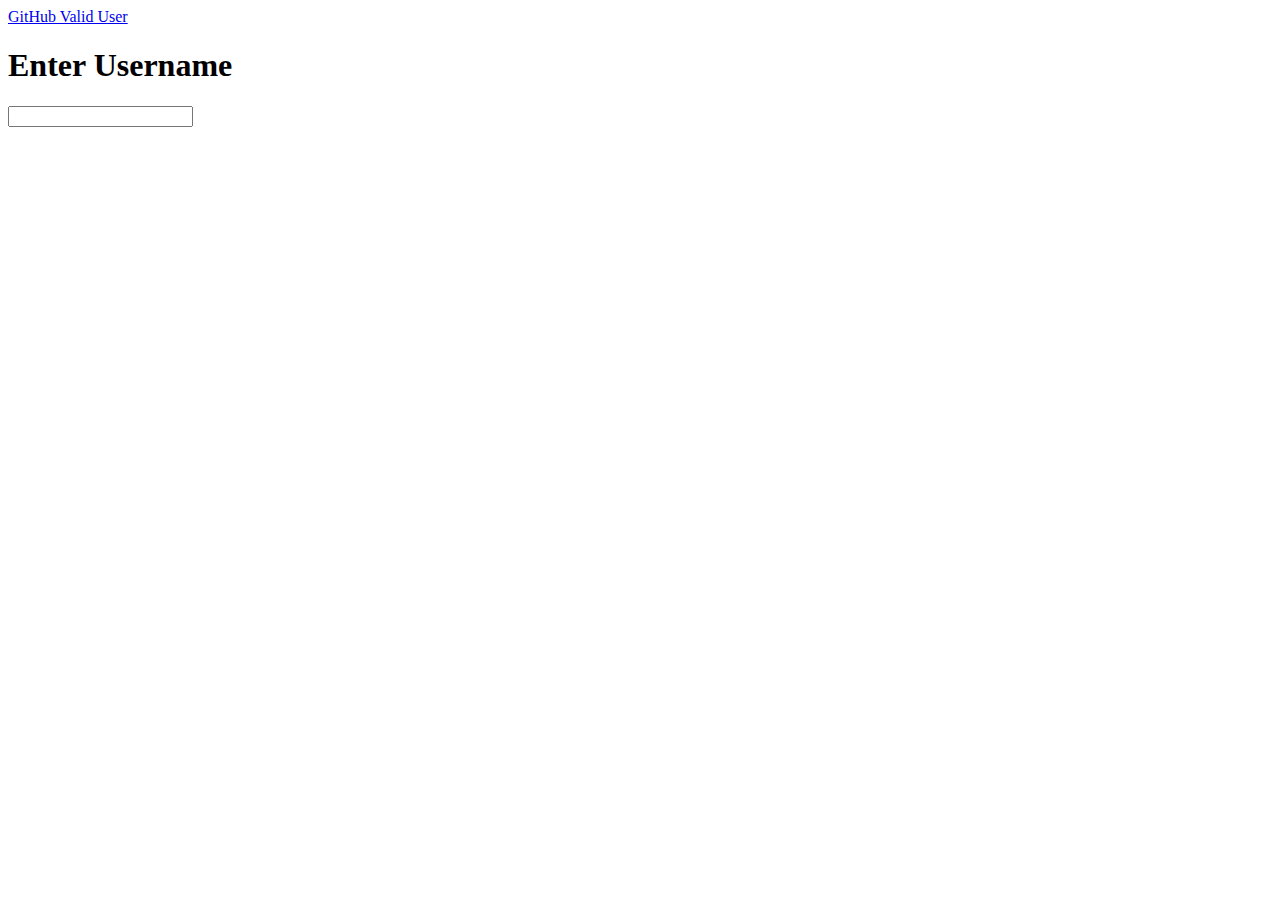
==== customValidation_githubUser/index.html @ 1bea387f "uploads customValidation_github html" ====
<!DOCTYPE html>
<html lang="en">

<head>
    <title></title>
    <meta charset="UTF-8">
    <meta name="viewport" content="width=device-width, initial-scale=1">
    <link rel="stylesheet" href="https://bootswatch.com/4/litera/bootstrap.min.css">
    <link href="./css/style.css" rel="stylesheet">
    

    <title>Valid Github User</title>
</head>

<body>
    <nav class="navbar navbar-dark bg-primary mb-3">
        <div class="container">
            <a href="#" class="navbar-brand">GitHub Valid User</a>
        </div>
    </nav>
    <div class="container searchContainer">
        <div class="search card card-body">
            <h1>Enter Username</h1>
            <p class="lead"></p>
            <input id="searchForUser" class="form-control" type="text">
        </div>
        <br>
        <div id="profile"></div>
    </div>
    <script src="https://code.jquery.com/jquery-3.2.1.slim.min.js" integrity="sha384-KJ3o2DKtIkvYIK3UENzmM7KCkRr/rE9/Qpg6aAZGJwFDMVNA/GpGFF93hXpG5KkN" crossorigin="anonymous"></script>
    <script src="https://cdnjs.cloudflare.com/ajax/libs/popper.js/1.12.9/umd/popper.min.js" integrity="sha384-ApNbgh9B+Y1QKtv3Rn7W3mgPxhU9K/ScQsAP7hUibX39j7fakFPskvXusvfa0b4Q" crossorigin="anonymous"></script>
    <script src="https://maxcdn.bootstrapcdn.com/bootstrap/4.0.0/js/bootstrap.min.js" integrity="sha384-JZR6Spejh4U02d8jOt6vLEHfe/JQGiRRSQQxSfFWpi1MquVdAyjUar5+76PVCmYl" crossorigin="anonymous"></script>
    <script src="./js/github.js"></script>
    <script src="./js/app.js"></script>
</body>

</html>
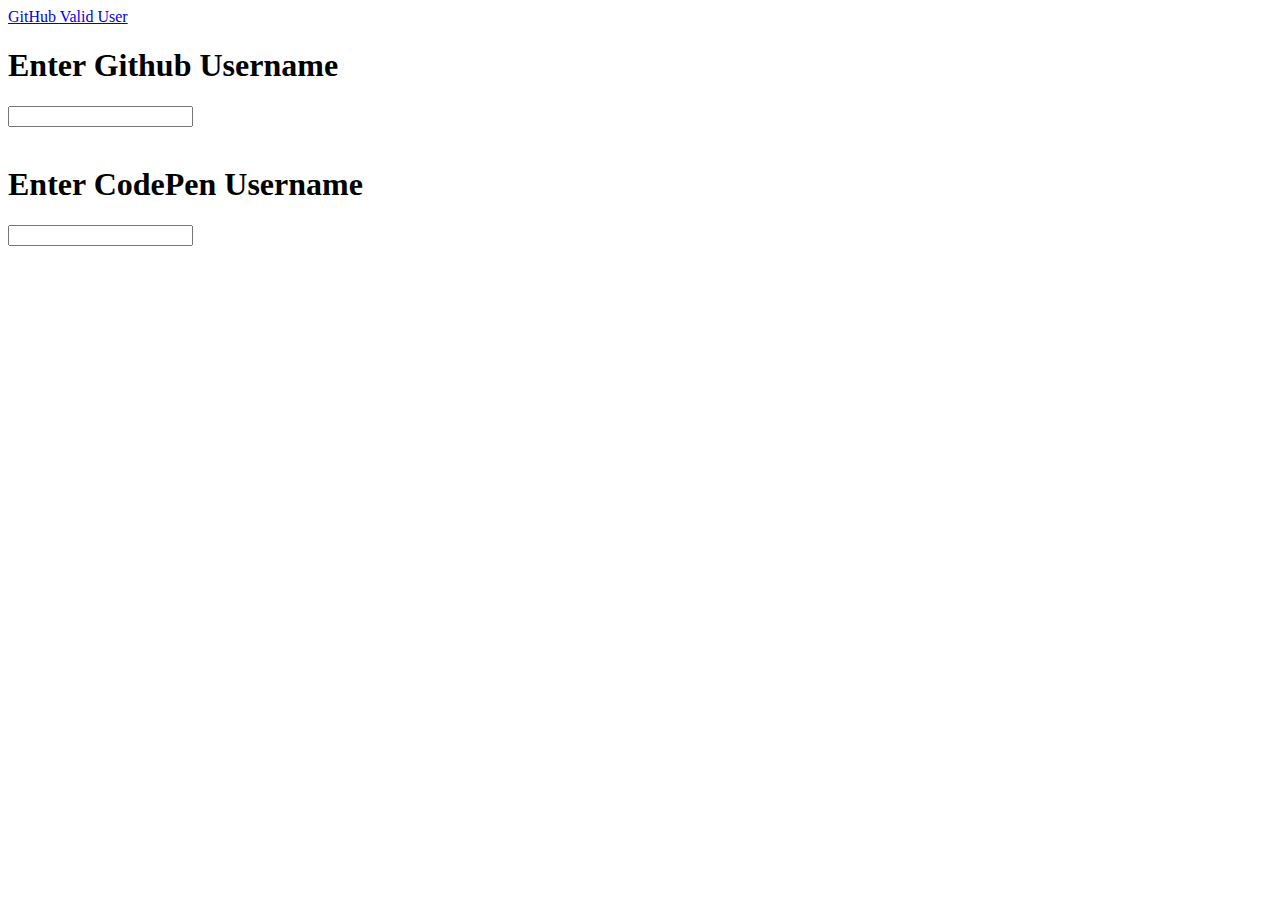
==== commit de55c48a: "updates index html to restructure script inputs, add mime types and add new input for codepen" ====
--- a/customValidation_githubUser/index.html
+++ b/customValidation_githubUser/index.html
@@ -6,7 +6,7 @@
     <meta charset="UTF-8">
     <meta name="viewport" content="width=device-width, initial-scale=1">
     <link rel="stylesheet" href="https://bootswatch.com/4/litera/bootstrap.min.css">
-    <link href="./css/style.css" rel="stylesheet">
+    <link href="./css/style.css" type="text/css" rel="stylesheet">
     
 
     <title>Valid Github User</title>
@@ -20,9 +20,18 @@
     </nav>
     <div class="container searchContainer">
         <div class="search card card-body">
-            <h1>Enter Username</h1>
+            <h1>Enter Github Username</h1>
             <p class="lead"></p>
-            <input id="searchForUser" class="form-control" type="text">
+            <input id="searchForGitHubUser" class="form-control" type="text">
+        </div>
+        <br>
+        <div id="profile"></div>
+    </div>
+    <div class="container searchContainer">
+        <div class="search card card-body">
+            <h1>Enter CodePen Username</h1>
+            <p class="lead"></p>
+            <input id="searchForCodePenUser" class="form-control" type="text">
         </div>
         <br>
         <div id="profile"></div>
@@ -30,8 +39,10 @@
     <script src="https://code.jquery.com/jquery-3.2.1.slim.min.js" integrity="sha384-KJ3o2DKtIkvYIK3UENzmM7KCkRr/rE9/Qpg6aAZGJwFDMVNA/GpGFF93hXpG5KkN" crossorigin="anonymous"></script>
     <script src="https://cdnjs.cloudflare.com/ajax/libs/popper.js/1.12.9/umd/popper.min.js" integrity="sha384-ApNbgh9B+Y1QKtv3Rn7W3mgPxhU9K/ScQsAP7hUibX39j7fakFPskvXusvfa0b4Q" crossorigin="anonymous"></script>
     <script src="https://maxcdn.bootstrapcdn.com/bootstrap/4.0.0/js/bootstrap.min.js" integrity="sha384-JZR6Spejh4U02d8jOt6vLEHfe/JQGiRRSQQxSfFWpi1MquVdAyjUar5+76PVCmYl" crossorigin="anonymous"></script>
-    <script src="./js/github.js"></script>
-    <script src="./js/app.js"></script>
+    <script type="application/javascript" src="./apiKey/apiKey.js"></script>
+    <script type="application/javascript" src="./js/github.js"></script>
+    <script type="application/javascript" src="./js/codepen.js"></script>
+    <script type="application/javascript" src="./js/app.js"></script>
 </body>
 
 </html>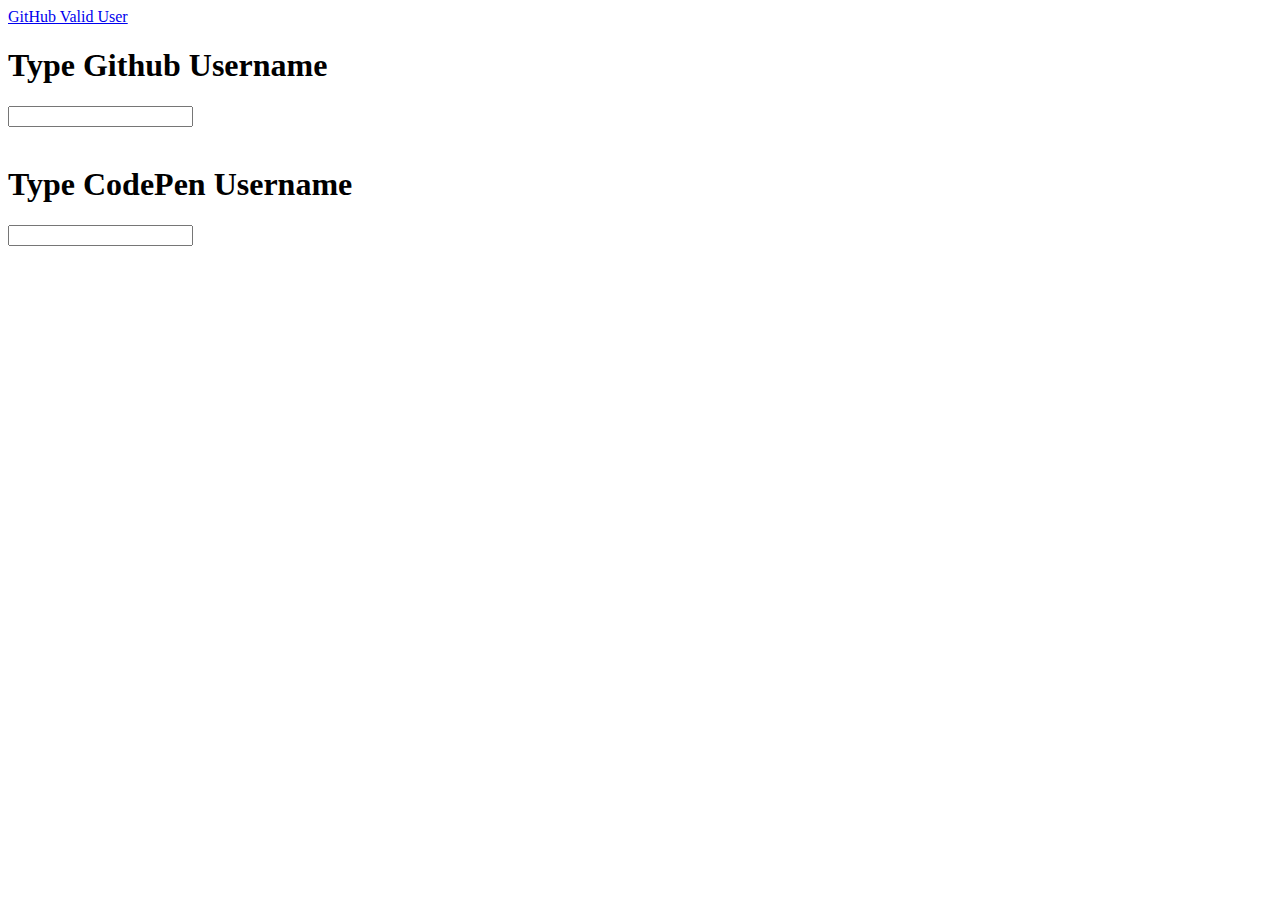
==== commit f2b6a03d: "update on validation" ====
--- a/customValidation_githubUser/index.html
+++ b/customValidation_githubUser/index.html
@@ -20,26 +20,29 @@
     </nav>
     <div class="container searchContainer">
         <div class="search card card-body">
-            <h1>Enter Github Username</h1>
+            <div id="validationGitHub">
+
+            </div>
+            <h1>Type Github Username</h1>
             <p class="lead"></p>
             <input id="searchForGitHubUser" class="form-control" type="text">
         </div>
         <br>
-        <div id="profile"></div>
     </div>
     <div class="container searchContainer">
         <div class="search card card-body">
-            <h1>Enter CodePen Username</h1>
+            <div id="validationCodePen"></div>
+            <h1>Type CodePen Username</h1>
             <p class="lead"></p>
             <input id="searchForCodePenUser" class="form-control" type="text">
         </div>
         <br>
-        <div id="profile"></div>
     </div>
     <script src="https://code.jquery.com/jquery-3.2.1.slim.min.js" integrity="sha384-KJ3o2DKtIkvYIK3UENzmM7KCkRr/rE9/Qpg6aAZGJwFDMVNA/GpGFF93hXpG5KkN" crossorigin="anonymous"></script>
     <script src="https://cdnjs.cloudflare.com/ajax/libs/popper.js/1.12.9/umd/popper.min.js" integrity="sha384-ApNbgh9B+Y1QKtv3Rn7W3mgPxhU9K/ScQsAP7hUibX39j7fakFPskvXusvfa0b4Q" crossorigin="anonymous"></script>
     <script src="https://maxcdn.bootstrapcdn.com/bootstrap/4.0.0/js/bootstrap.min.js" integrity="sha384-JZR6Spejh4U02d8jOt6vLEHfe/JQGiRRSQQxSfFWpi1MquVdAyjUar5+76PVCmYl" crossorigin="anonymous"></script>
     <script type="application/javascript" src="./apiKey/apiKey.js"></script>
+    <script type="application/javascript" src="./js/ui.js"></script>
     <script type="application/javascript" src="./js/github.js"></script>
     <script type="application/javascript" src="./js/codepen.js"></script>
     <script type="application/javascript" src="./js/app.js"></script>
